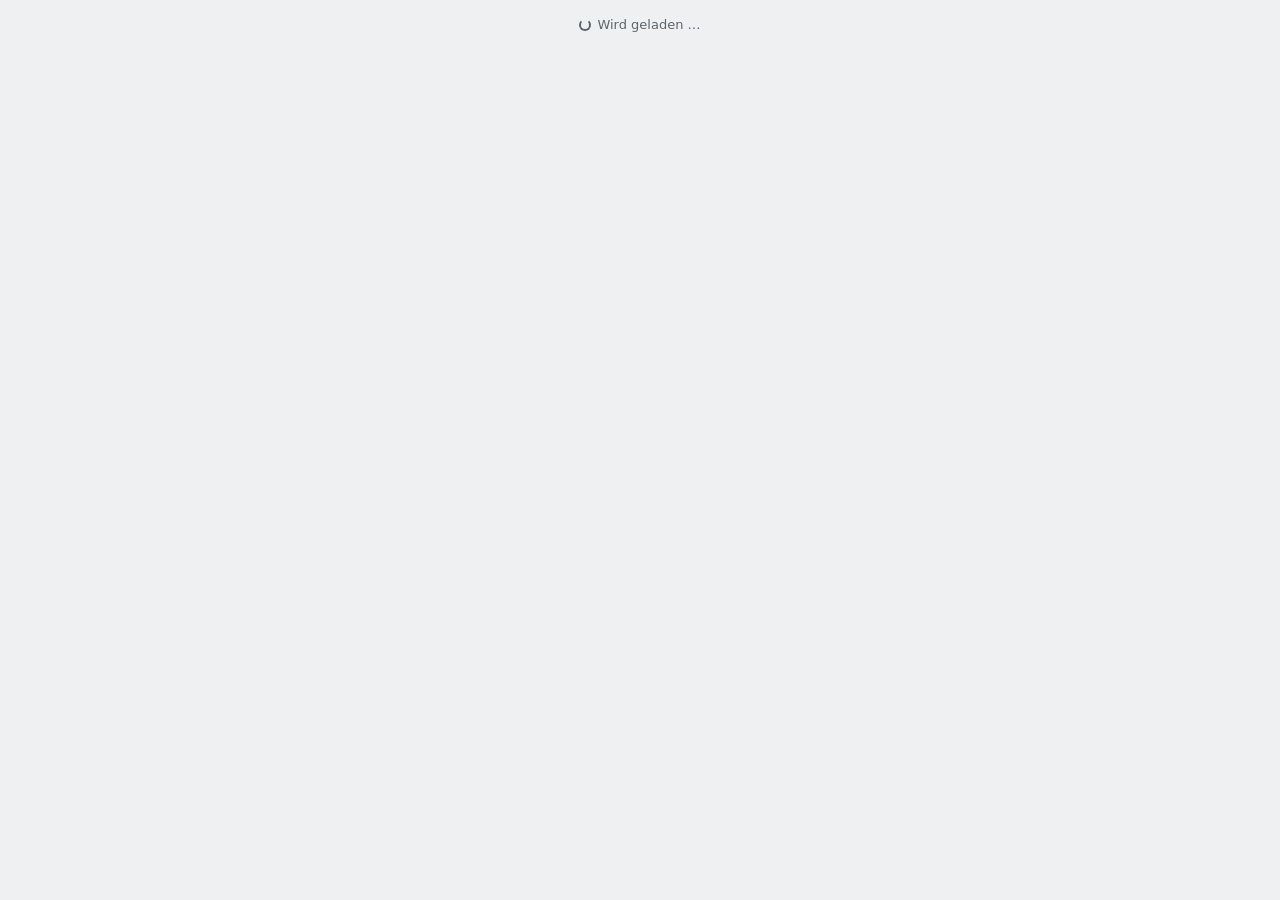
==== web/index.html @ 8f67e7a0 "feat(core): count Wi-Fi drops and source fails, skip fetches before the first connection - core/faul" ====
<!DOCTYPE html>
<html lang="de">
<head>
<meta charset="utf-8">
<meta name="viewport" content="width=device-width,initial-scale=1,viewport-fit=cover">
<title>InkTavla</title>
<link rel="stylesheet" href="style.css">
</head>
<body>
<div class="wrap">

<!-- Shown until the page knows whether the browser is logged in. -->
<p id="loading" class="hint center"><span class="spin"></span><span data-t="loading"></span></p>

<!-- Login with the code from the display. -->
<form id="login" class="login" hidden>
  <h1>InkTavla</h1>
  <p class="hint" data-t="loginHint"></p>
  <input id="code" class="code" type="text" inputmode="numeric" autocomplete="one-time-code" maxlength="7" aria-label="Code">
  <p id="loginError" class="err" hidden></p>
  <div class="actions" style="justify-content:center"><button class="primary" id="loginButton" type="submit" data-t="login"></button></div>
  <p class="hint" data-t="loginQr"></p>
</form>

<!-- Page closed (time up, closed on the display or too many wrong codes). -->
<div id="closed" class="login" hidden>
  <h1>InkTavla</h1>
  <p class="hint" data-t="closedHint"></p>
</div>

<!-- Restarting after saving. -->
<div id="restarting" class="login" hidden>
  <h1>InkTavla</h1>
  <p class="hint"><span class="spin"></span><span id="restartText"></span></p>
</div>

<main id="main" hidden>
  <header class="top">
    <h1>InkTavla</h1>
    <div class="open"><span id="openUntil"></span><button class="quiet" id="closeButton" type="button" data-t="close"></button></div>
  </header>
  <p class="hint" data-t="saveHint"></p>

  <div id="issues" class="issues" hidden></div>

  <nav id="tabs" class="tabs" role="tablist">
    <button type="button" role="tab" data-tab="general" data-t="tabGeneral"></button>
    <button type="button" role="tab" data-tab="mvg" data-t="tabMvg"></button>
    <button type="button" role="tab" data-tab="weather" data-t="tabWeather"></button>
    <button type="button" role="tab" data-tab="calendar" data-t="tabCalendar"></button>
    <button type="button" role="tab" data-tab="device" data-t="tabDevice"></button>
    <button type="button" role="tab" data-tab="system" data-t="tabSystem"></button>
  </nav>

  <!-- Departures (MVG) -->
  <section id="secMvg" data-tab="mvg">
    <h2><span data-t="departures"></span> <small>MVG</small></h2>
    <span class="label" data-t="station"></span>
    <div id="mvgStation"></div>
    <label for="mvgName" data-t="displayName"></label>
    <input id="mvgName" type="text" maxlength="64">
    <span class="label" data-t="layout"></span>
    <div class="seg" id="mvgMode">
      <button type="button" data-v="list" data-t="modeList"></button>
      <button type="button" data-v="dir" data-t="modeDir"></button>
      <button type="button" data-v="two" data-t="modeTwo"></button>
    </div>
    <div id="mvgModeBody"></div>
    <span class="label" data-t="timeFormat"></span>
    <div class="seg" id="mvgTime">
      <button type="button" data-v="clock"><span data-t="clock"></span><small>14:32 +3</small></button>
      <button type="button" data-v="minutes"><span data-t="minutes"></span><small>4 min</small></button>
    </div>
    <div class="cb"><input id="mvgIncidents" type="checkbox"><label for="mvgIncidents" data-t="mvgIncidents"></label></div>
    <p class="hint" data-t="mvgUnofficial"></p>
  </section>

  <!-- Weather -->
  <section id="secWeather" data-tab="weather">
    <h2><span data-t="weather"></span> <small>Open-Meteo</small></h2>
    <span class="label" data-t="place"></span>
    <div id="weatherPlace"></div>
    <label for="weatherName" data-t="displayName"></label>
    <input id="weatherName" type="text" maxlength="32">
    <details>
      <summary data-t="advanced"></summary>
      <div class="row">
        <div><label for="weatherLat" data-t="latitude"></label><input id="weatherLat" type="text" inputmode="decimal"></div>
        <div><label for="weatherLon" data-t="longitude"></label><input id="weatherLon" type="text" inputmode="decimal"></div>
      </div>
      <p id="weatherCoordError" class="err" hidden></p>
    </details>
    <p class="hint">Weather data by <a href="https://open-meteo.com/" target="_blank" rel="noopener">Open-Meteo.com</a>, <a href="https://creativecommons.org/licenses/by/4.0/" target="_blank" rel="noopener">CC BY 4.0</a></p>
  </section>

  <!-- Calendar -->
  <section id="secCalendar" data-tab="calendar">
    <h2><span data-t="calendar"></span> <span class="pill" id="calendarState"></span></h2>
    <p class="hint" data-t="calendarHint"></p>
    <label for="calendarUrl" data-t="calendarNew"></label>
    <input id="calendarUrl" type="password" autocomplete="off" placeholder="https://calendar.google.com/calendar/ical/…">
    <p id="calendarError" class="err" hidden></p>
    <div class="actions"><button class="danger" id="calendarRemove" type="button" data-t="calendarRemove"></button></div>
    <h3 data-t="calShow"></h3>
    <label for="calDays" data-t="calDays"></label>
    <select id="calDays"></select>
    <div class="cb"><input id="calAllDay" type="checkbox"><label for="calAllDay" data-t="calAllDay"></label></div>
    <div class="cb"><input id="calPast" type="checkbox"><label for="calPast" data-t="calPast"></label></div>
    <div class="cb"><input id="calLocation" type="checkbox"><label for="calLocation" data-t="calLocation"></label></div>
    <div class="cb"><input id="calMore" type="checkbox"><label for="calMore" data-t="calMore"></label></div>
    <div class="cb"><input id="calWrap" type="checkbox"><label for="calWrap" data-t="calWrap"></label></div>
    <p class="hint" data-t="calSpaceHint"></p>
    <h3 data-t="calFilter"></h3>
    <label for="calExclude" data-t="calExclude"></label>
    <input id="calExclude" type="text" maxlength="400">
    <p id="calExcludeError" class="err" hidden></p>
    <p class="hint" data-t="calExcludeHint"></p>
    <h3 data-t="calFetch"></h3>
    <label for="calRefresh" data-t="calRefresh"></label>
    <select id="calRefresh"></select>
    <p class="hint" data-t="calRefreshHint"></p>
  </section>

  <!-- Display -->
  <section id="secDisplay" data-tab="general">
    <h2 data-t="display"></h2>
    <span class="label" data-t="columns"></span>
    <div class="slots" id="slots"></div>
    <div class="row">
      <div><label for="language" data-t="language"></label>
        <select id="language"><option value="de">Deutsch</option><option value="en">English</option></select></div>
      <div><label for="fullRefresh" data-t="fullRefresh"></label>
        <select id="fullRefresh"></select></div>
    </div>
    <p class="hint" data-t="fullRefreshHint"></p>
    <div class="cb"><input id="dividers" type="checkbox"><label for="dividers" data-t="dividers"></label></div>
    <details>
      <summary data-t="tryOut"></summary>
      <div class="cb"><input id="gridEqual" type="checkbox"><label for="gridEqual" data-t="gridEqual"></label></div>
    </details>
  </section>

  <!-- Device: Wi-Fi first, then the rest of the device (set up and act; the state is in "System") -->
  <section id="secWifi" data-tab="device">
    <h2 data-t="wifi"></h2>
    <dl class="kv" id="wifiInfo"></dl>
    <details id="wifiChange">
      <summary data-t="wifiChange"></summary>
      <div id="wifiNets" class="nets"></div>
      <div class="actions"><button type="button" id="wifiScan" data-t="wifiScan"></button></div>
      <label for="wifiSsid" data-t="wifiName"></label>
      <input id="wifiSsid" type="text" maxlength="32" autocomplete="off">
      <label for="wifiPassword" data-t="wifiPassword"></label>
      <input id="wifiPassword" type="password" maxlength="64" autocomplete="off">
      <div class="notice" data-t="wifiHow"></div>
      <p id="wifiResult" class="err" hidden></p>
      <div class="actions"><button class="primary" type="button" id="wifiTest" data-t="wifiTest"></button></div>
    </details>
  </section>

  <!-- Device -->
  <section id="secDevice" data-tab="device">
    <h2 data-t="device"></h2>
    <h3 data-t="backup"></h3>
    <p class="hint" data-t="backupHint"></p>
    <div class="actions">
      <a id="download" class="button" href="api/config/download" download="config.json" data-t="download"></a>
      <button type="button" id="uploadButton" data-t="upload"></button>
      <input id="uploadFile" type="file" accept=".json,application/json" hidden>
    </div>
    <p id="uploadResult" class="hint" hidden></p>
    <h3 data-t="firmwareUpdate"></h3>
    <p id="firmwareVersion"></p>
    <p class="hint" data-t="updateHint"></p>
    <div class="actions">
      <button type="button" id="updateCheck" data-t="updateCheck"></button>
    </div>
    <p id="updateResult" class="hint" hidden></p>
    <div class="actions" id="updateOffer" hidden>
      <button type="button" id="updateInstall" class="primary" data-t="updateInstall"></button>
      <a id="updateNotes" class="button" target="_blank" rel="noopener noreferrer" data-t="updateNotes"></a>
    </div>
    <p class="hint" data-t="firmwareHint"></p>
    <div class="actions">
      <button type="button" id="firmwareButton" data-t="firmwareChoose"></button>
      <input id="firmwareFile" type="file" accept=".bin,application/octet-stream" hidden>
    </div>
    <p id="firmwareResult" class="hint" hidden></p>
    <details>
      <summary data-t="advanced"></summary>
      <label for="timeZone" data-t="timeZone"></label>
      <select id="timeZone"></select>
      <input id="timeZoneCustom" type="text" maxlength="64" hidden aria-label="POSIX TZ">
      <p class="hint" id="timeZoneHint" data-t="timeZoneHint" hidden></p>
      <label for="ntpServer" data-t="ntpServer"></label>
      <input id="ntpServer" type="text" maxlength="64">
    </details>
    <div class="actions">
      <button type="button" id="restart" data-t="restart"></button>
      <button type="button" class="danger" id="reset" data-t="reset"></button>
    </div>
    <div id="resetConfirm" class="confirm" hidden>
      <p data-t="resetConfirm"></p>
      <div class="actions"><button type="button" class="danger" id="resetYes" data-t="resetYes"></button><button type="button" id="resetNo" data-t="cancel"></button></div>
    </div>
  </section>

  <!-- System: state of the device and its log (KEY2 shows the same on the display) -->
  <section id="secSystem" data-tab="system" lang="en">
    <h2 data-t="system"></h2>
    <dl class="kv" id="sysInfo"></dl>
    <h3 data-t="sysSources"></h3>
    <dl class="kv" id="sysSources"></dl>
    <h3 data-t="sysLog"></h3>
    <p class="hint" data-t="sysLogHint"></p>
    <div class="seg" id="sysFilter">
      <button type="button" data-v="all" data-t="sysAll"></button>
      <button type="button" data-v="warn" data-t="sysWarn"></button>
      <button type="button" data-v="error" data-t="sysErrors"></button>
    </div>
    <div class="actions">
      <button type="button" id="sysRefresh" data-t="sysRefresh"></button>
      <a class="button" href="api/log?download=1" data-t="sysDownload"></a>
    </div>
    <p id="sysProblem" class="err" hidden></p>
    <div id="sysLog" class="log"></div>
  </section>
</main>
</div>

<div id="bar" class="bar" hidden><div><span id="barText"></span><button class="primary" id="save" type="button" data-t="save"></button></div></div>

<script src="app.js"></script>
</body>
</html>
---- web/style.css ----
/* Settings page of InkTavla. System fonts only: the page is served by the
   display and must work without internet. Light and dark like the phone. */
:root {
  --bg: #eef0f2;
  --panel: #ffffff;
  --ink: #15181c;
  --muted: #5d646d;
  --line: #d5d9de;
  --accent: #0d5c63;
  --on-accent: #ffffff;
  --accent-soft: #e3f0f0;
  --tab: #e2e5e9;
  --warn: #9a5a00;
  --warn-soft: #fff4e0;
  --bad: #b3261e;
  --bad-soft: #fdecea;
  --ok: #1e7a3c;
  --s: #408335;
  --u: #0065ae;
  --t: #d82020;
  --sans: system-ui, -apple-system, "Segoe UI", Roboto, sans-serif;
  --mono: ui-monospace, "SF Mono", Consolas, monospace;
  color-scheme: light;
}
@media (prefers-color-scheme: dark) {
  :root {
    --bg: #111416;
    --panel: #1b1f22;
    --ink: #e8eaec;
    --muted: #a0a8b0;
    --line: #333a40;
    --accent: #5fb7bd;
    --on-accent: #0d1213;
    --accent-soft: #1d3436;
    --tab: #252a2e;
    --warn: #e3a64a;
    --warn-soft: #3a2d17;
    --bad: #ff8a80;
    --bad-soft: #3b1f1d;
    --ok: #6fcf8f;
    color-scheme: dark;
  }
}
* { box-sizing: border-box; }
html { -webkit-text-size-adjust: 100%; }
body { margin: 0; background: var(--bg); color: var(--ink); font: 15px/1.45 var(--sans); }
.wrap { max-width: 580px; margin: 0 auto; padding: 12px max(16px, env(safe-area-inset-right)) 120px max(16px, env(safe-area-inset-left)); }
header.top { display: flex; align-items: baseline; justify-content: space-between; gap: 12px; flex-wrap: wrap; margin: 6px 0 4px; }
h1 { font-size: 22px; margin: 0; }
.open { font-size: 13px; color: var(--muted); display: flex; gap: 10px; align-items: center; }
/* The tabs wrap to a second row instead of scrolling sideways: a row
   scrolled out of view hid the last tabs ("System") without a hint.
   Index-card tabs (frame, grey background, open at the bottom) so they read
   as tabs; the selected one is white with an accent strip on top. */
.tabs { position: sticky; top: 0; z-index: 5; display: flex; flex-wrap: wrap; gap: 4px; margin: 10px -16px 0; padding: 8px 16px 0; background: var(--bg); border-bottom: 1px solid var(--line); }
.tabs button { flex: none; border: 1px solid var(--line); border-bottom: 0; border-radius: 8px 8px 0 0; background: var(--tab); color: var(--ink); padding: 8px 14px; margin-bottom: -1px; font-size: 14px; }
@media (hover: hover) { .tabs button:hover { background: var(--accent-soft); } }
.tabs button[aria-selected=true] { background: var(--panel); box-shadow: inset 0 3px 0 var(--accent); border-bottom: 1px solid var(--panel); font-weight: 600; }
.tabs button.bad { color: var(--bad); }
.chips { display: flex; flex-wrap: wrap; gap: 6px; margin: 8px 0 4px; }
.chip { border-radius: 16px; padding: 6px 12px; font-size: 14px; }
.chip[aria-pressed=true] { background: var(--accent-soft); border-color: var(--accent); color: var(--accent); font-weight: 600; }
.chip b { font-weight: 700; margin-left: 4px; }
section { background: var(--panel); border: 1px solid var(--line); border-radius: 10px; padding: 14px; margin: 12px 0; }
h2 { font-size: 13px; letter-spacing: .12em; text-transform: uppercase; margin: 0 0 10px; display: flex; justify-content: space-between; align-items: center; gap: 8px; }
h2 small { letter-spacing: 0; text-transform: none; font-weight: 400; color: var(--muted); font-size: 13px; }
h3 { font-size: 15px; margin: 16px 0 6px; }
label, .label { display: block; font-weight: 600; margin: 12px 0 4px; font-size: 14px; }
.hint { color: var(--muted); font-size: 13px; margin: 4px 0 0; }
code { font-family: var(--mono); font-size: 13px; }
input[type=text], input[type=password], input[type=number], select {
  width: 100%; font: inherit; padding: 9px 10px; border: 1px solid var(--line); border-radius: 7px; background: var(--panel); color: var(--ink);
}
input.bad, select.bad { border-color: var(--bad); }
input:focus-visible, select:focus-visible, button:focus-visible, summary:focus-visible { outline: 2px solid var(--accent); outline-offset: 1px; }
.row { display: flex; gap: 8px; }
.row > * { flex: 1; min-width: 0; }
button, a.button { font: inherit; text-decoration: none; display: inline-block; padding: 9px 14px; border-radius: 7px; border: 1px solid var(--line); background: var(--panel); color: var(--ink); cursor: pointer; }
button:disabled { opacity: .55; cursor: default; }
button.primary { background: var(--accent); border-color: var(--accent); color: var(--on-accent); font-weight: 600; }
button.quiet { border: 0; background: none; color: var(--accent); padding: 4px 0; text-decoration: underline; }
button.quiet.small { font-size: 13px; display: block; margin-top: 6px; }
.globalid { margin-top: 8px; }
button.danger { color: var(--bad); border-color: var(--bad); background: none; }
/* Pressed: a grey layer over the button's own colours (works for every kind
   of button, light and dark). app.js keeps "pressed" for at least 150 ms. */
button { -webkit-tap-highlight-color: transparent; }
button:not(:disabled):active, button.pressed { box-shadow: inset 0 0 0 100vmax rgba(128, 128, 128, .28); }
button.quiet:active, button.quiet.pressed { box-shadow: none; opacity: .55; }
/* Busy: waits for the display (spinner in front of the text, no second press). */
button.busy { pointer-events: none; opacity: .75; }
button.busy::before { content: ""; display: inline-block; width: 12px; height: 12px; border: 2px solid currentColor; border-top-color: transparent; border-radius: 50%; animation: r 1s linear infinite; vertical-align: -2px; margin-right: 6px; }
.seg { display: flex; border: 1px solid var(--line); border-radius: 8px; overflow: hidden; }
.seg button { flex: 1; border: 0; border-radius: 0; border-left: 1px solid var(--line); padding: 8px 4px; font-size: 14px; }
.seg button:first-child { border-left: 0; }
.seg button[aria-pressed=true] { background: var(--ink); color: var(--panel); font-weight: 600; }
.seg small { display: block; font-size: 12px; opacity: .8; font-weight: 400; }
.chosen { display: flex; gap: 10px; align-items: center; border: 1px solid var(--accent); background: var(--accent-soft); border-radius: 8px; padding: 9px 10px; }
.chosen div { flex: 1; min-width: 0; overflow-wrap: anywhere; }
.chosen small { color: var(--muted); display: block; font-size: 12.5px; font-family: var(--mono); }
.empty { border: 1px dashed var(--line); border-radius: 8px; padding: 9px 10px; color: var(--muted); display: flex; justify-content: space-between; align-items: center; gap: 8px; }
.hits { border: 1px solid var(--line); border-radius: 8px; margin-top: 6px; overflow: hidden; }
.hits button { display: block; width: 100%; text-align: left; border: 0; border-top: 1px solid var(--line); border-radius: 0; }
.hits button:first-child { border-top: 0; }
.hits small { color: var(--muted); }
.sym { display: inline-flex; align-items: center; justify-content: center; min-width: 38px; height: 21px; padding: 0 5px; font-weight: 700; font-size: 13px; color: #fff; border-radius: 11px; white-space: nowrap; }
.sym.S { background: var(--s); }
.sym.U { background: var(--u); border-radius: 2px; }
.sym.T { background: var(--t); border-radius: 4px; }
.sym.B, .sym.R, .sym.Z { background: none; color: var(--ink); border: 2px solid var(--ink); border-radius: 0; }
.line { display: grid; grid-template-columns: 48px 1fr auto; gap: 4px 10px; align-items: center; padding: 8px 0; border-top: 1px solid var(--line); }
.line .dest { min-width: 0; font-size: 14px; overflow-wrap: anywhere; }
.line .dest small { display: block; color: var(--muted); font-size: 12.5px; }
.line select { width: auto; padding: 6px 8px; font-size: 14px; }
.line input[type=checkbox] { width: 20px; height: 20px; }
.grp { font-size: 12px; letter-spacing: .1em; text-transform: uppercase; color: var(--muted); margin: 14px 0 2px; }
.grp + .line { border-top: 0; }
.pair { display: grid; grid-template-columns: 1fr 1fr; gap: 8px; }
.err { color: var(--bad); font-size: 13.5px; font-weight: 600; margin: 6px 0 0; }
.warnmsg { color: var(--warn); font-size: 13.5px; font-weight: 600; margin: 6px 0 0; }
.pill { display: inline-block; font-size: 12px; font-weight: 600; padding: 2px 8px; border-radius: 10px; background: var(--accent-soft); color: var(--accent); }
.pill.off { background: var(--warn-soft); color: var(--warn); }
.kv { display: grid; grid-template-columns: max-content 1fr; gap: 4px 14px; font-size: 14px; margin: 0; }
.kv dt { color: var(--muted); }
.kv dd { margin: 0; min-width: 0; overflow-wrap: anywhere; font-variant-numeric: tabular-nums; }
.slots { display: grid; grid-template-columns: repeat(3, 1fr); gap: 8px; }
.slots .label { font-weight: 400; color: var(--muted); font-size: 12.5px; margin: 0 0 3px; }
.cb { display: flex; gap: 8px; align-items: center; margin: 8px 0; }
.cb input { width: 18px; height: 18px; flex: none; }
.cb label { margin: 0; font-weight: 400; }
.nets { border: 1px solid var(--line); border-radius: 8px; overflow: hidden; margin-top: 6px; }
.nets button { display: flex; justify-content: space-between; gap: 8px; width: 100%; border: 0; border-top: 1px solid var(--line); border-radius: 0; text-align: left; }
.nets button:first-child { border-top: 0; }
.nets button[aria-pressed=true] { background: var(--accent-soft); font-weight: 600; }
.bars { display: inline-flex; align-items: flex-end; gap: 2px; height: 13px; vertical-align: -1px; }
.bars i { width: 4px; border-radius: 1px; background: var(--line); }
.bars i:nth-child(1) { height: 4px; } .bars i:nth-child(2) { height: 7px; }
.bars i:nth-child(3) { height: 10px; } .bars i:nth-child(4) { height: 13px; }
.bars[data-level="1"] i:nth-child(-n+1), .bars[data-level="2"] i:nth-child(-n+2),
.bars[data-level="3"] i:nth-child(-n+3), .bars[data-level="4"] i { background: var(--accent); }
.notice { background: var(--warn-soft); border-radius: 8px; padding: 9px 11px; font-size: 13.5px; margin-top: 8px; }
.issues { background: var(--bad-soft); border: 1px solid var(--bad); border-radius: 10px; padding: 12px 14px; margin: 12px 0; }
.issues h2 { color: var(--bad); }
.issues ul { margin: 6px 0 0; padding-left: 18px; }
.issues li { margin: 4px 0; }
.issues small { display: block; color: var(--muted); font-family: var(--mono); font-size: 12px; }
details summary { cursor: pointer; color: var(--accent); font-size: 14px; margin-top: 10px; }
.actions { display: flex; flex-wrap: wrap; gap: 8px; margin-top: 10px; }
.confirm { border: 1px solid var(--bad); border-radius: 8px; padding: 10px; margin-top: 8px; }
.spin { display: inline-block; width: 12px; height: 12px; border: 2px solid var(--muted); border-top-color: transparent; border-radius: 50%; animation: r 1s linear infinite; vertical-align: -2px; margin-right: 6px; }
@keyframes r { to { transform: rotate(360deg); } }
@media (prefers-reduced-motion: reduce) { .spin, button.busy::before { animation: none; } }
.bar { position: fixed; left: 0; right: 0; bottom: 0; background: var(--panel); border-top: 1px solid var(--line); box-shadow: 0 -2px 10px rgba(0, 0, 0, .08); padding-bottom: env(safe-area-inset-bottom); }
.bar > div { max-width: 580px; margin: 0 auto; padding: 10px max(16px, env(safe-area-inset-right)) 10px max(16px, env(safe-area-inset-left)); display: flex; gap: 10px; align-items: center; }
.bar span { flex: 1; font-size: 14px; color: var(--muted); }
.bar.dirty span { color: var(--warn); font-weight: 600; }
.bar.fail span { color: var(--bad); font-weight: 600; }
.bar.ok span { color: var(--ok); font-weight: 600; }
.login { max-width: 360px; margin: 48px auto; text-align: center; }
.login .hint { text-align: center; }
.code { font: 600 28px var(--mono); letter-spacing: .3em; text-align: center; }
.center { text-align: center; }
[hidden] { display: none !important; }

/* System log (tab "System") */
.log { margin-top: 10px; max-height: 60vh; overflow: auto; border: 1px solid var(--line); border-radius: 8px; font: 12px/1.5 var(--mono); }
.log div { display: grid; grid-template-columns: 15ch 5ch 8ch 1fr; gap: 0 8px; padding: 1px 8px; border-top: 1px solid var(--line); }
.log div:first-child { border-top: 0; }
.log .warn { color: var(--warn); }
.log .error { color: var(--bad); font-weight: 600; }
.log .boot { border-bottom: 2px dashed var(--muted); }
.log span:last-child { overflow-wrap: anywhere; }
.log p { margin: 8px; color: var(--muted); }
@media (max-width: 520px) {
  .log div { grid-template-columns: 15ch 5ch 1fr; }
  .log span:last-child { grid-column: 1 / -1; padding-left: 2ch; }
}
.kv dd.warn { color: var(--warn); }
.kv dd.error { color: var(--bad); }
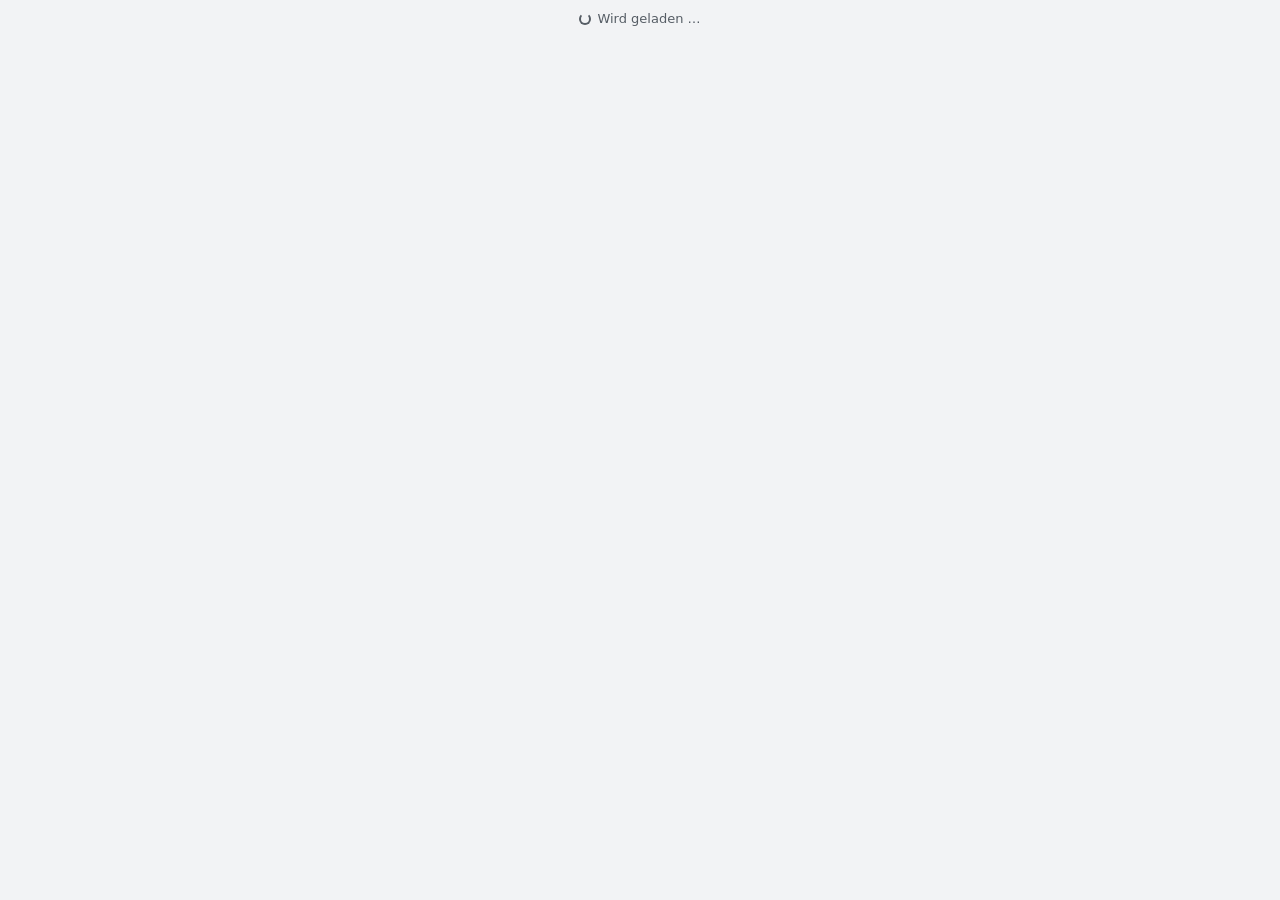
==== commit 6e079d8f: "feat(settings): overview with pages instead of tabs Rebuild the settings page as an overview with on" ====
--- a/web/index.html
+++ b/web/index.html
@@ -4,6 +4,7 @@
 <meta charset="utf-8">
 <meta name="viewport" content="width=device-width,initial-scale=1,viewport-fit=cover">
 <title>InkTavla</title>
+<link rel="icon" href="data:image/svg+xml,%3Csvg xmlns='http://www.w3.org/2000/svg' viewBox='-1 -2 22 22'%3E%3Cstyle%3Epath%7Bfill:%23111315%7D@media(prefers-color-scheme:dark)%7Bpath%7Bfill:%23e8eaec%7D%7D%3C/style%3E%3Cpath fill-rule='evenodd' d='M0 0h20v18H0zM2 2v5h16V2zM11 9v7h7V9z'/%3E%3C/svg%3E">
 <link rel="stylesheet" href="style.css">
 </head>
 <body>
@@ -14,216 +15,266 @@
 
 <!-- Login with the code from the display. -->
 <form id="login" class="login" hidden>
-  <h1>InkTavla</h1>
+  <h1 class="brand"></h1>
   <p class="hint" data-t="loginHint"></p>
   <input id="code" class="code" type="text" inputmode="numeric" autocomplete="one-time-code" maxlength="7" aria-label="Code">
   <p id="loginError" class="err" hidden></p>
-  <div class="actions" style="justify-content:center"><button class="primary" id="loginButton" type="submit" data-t="login"></button></div>
+  <button class="primary wide" id="loginButton" type="submit" data-t="login"></button>
   <p class="hint" data-t="loginQr"></p>
 </form>
 
 <!-- Page closed (time up, closed on the display or too many wrong codes). -->
 <div id="closed" class="login" hidden>
-  <h1>InkTavla</h1>
+  <h1 class="brand"></h1>
   <p class="hint" data-t="closedHint"></p>
 </div>
 
 <!-- Restarting after saving. -->
 <div id="restarting" class="login" hidden>
-  <h1>InkTavla</h1>
+  <h1 class="brand"></h1>
   <p class="hint"><span class="spin"></span><span id="restartText"></span></p>
 </div>
 
+<!-- One page is shown at a time (the overview or one of its pages, chosen by
+     the address: #/, #/mvg, #/wifi ...). All pages stay in the document, so
+     the forms keep their entries when the page changes. The heading of each
+     page (back link, title, origin) is added by app.js from data-title and
+     data-from. -->
 <main id="main" hidden>
-  <header class="top">
-    <h1>InkTavla</h1>
-    <div class="open"><span id="openUntil"></span><button class="quiet" id="closeButton" type="button" data-t="close"></button></div>
-  </header>
-  <p class="hint" data-t="saveHint"></p>
-
-  <div id="issues" class="issues" hidden></div>
-
-  <nav id="tabs" class="tabs" role="tablist">
-    <button type="button" role="tab" data-tab="general" data-t="tabGeneral"></button>
-    <button type="button" role="tab" data-tab="mvg" data-t="tabMvg"></button>
-    <button type="button" role="tab" data-tab="weather" data-t="tabWeather"></button>
-    <button type="button" role="tab" data-tab="calendar" data-t="tabCalendar"></button>
-    <button type="button" role="tab" data-tab="device" data-t="tabDevice"></button>
-    <button type="button" role="tab" data-tab="system" data-t="tabSystem"></button>
-  </nav>
+
+  <!-- Overview -->
+  <section id="secHome" class="page" data-page="">
+    <header class="top">
+      <h1 class="brand"></h1>
+      <div class="open"><span id="openUntil"></span><button class="pillbtn" id="closeButton" type="button" data-t="close"></button></div>
+    </header>
+    <div id="issues" class="issues" hidden></div>
+    <div id="home"></div>
+    <p class="hint foot" data-t="saveHint"></p>
+  </section>
+
+  <!-- Layout and display -->
+  <section id="secLayout" class="page" data-page="layout" data-title="p_layout" data-from="g_display">
+    <h2 data-t="arrangement"></h2>
+    <div class="layouts" id="layouts"></div>
+    <h2 data-t="yourDisplay"></h2>
+    <div class="card">
+      <div class="sketch" id="sketch"></div>
+      <p class="hint" id="assignmentHint"></p>
+    </div>
+    <h2 data-t="display"></h2>
+    <div class="card">
+      <div class="row">
+        <div><label for="language" data-t="language"></label>
+          <select id="language"><option value="de">Deutsch</option><option value="en">English</option></select></div>
+        <div><label for="fullRefresh" data-t="fullRefresh"></label>
+          <select id="fullRefresh"></select></div>
+      </div>
+      <p class="hint" data-t="fullRefreshHint"></p>
+      <div class="sw"><label for="dividers" data-t="dividers"></label><input id="dividers" type="checkbox" role="switch"></div>
+    </div>
+  </section>
 
   <!-- Departures (MVG) -->
-  <section id="secMvg" data-tab="mvg">
-    <h2><span data-t="departures"></span> <small>MVG</small></h2>
-    <span class="label" data-t="station"></span>
-    <div id="mvgStation"></div>
-    <label for="mvgName" data-t="displayName"></label>
-    <input id="mvgName" type="text" maxlength="64">
-    <span class="label" data-t="layout"></span>
-    <div class="seg" id="mvgMode">
-      <button type="button" data-v="list" data-t="modeList"></button>
-      <button type="button" data-v="dir" data-t="modeDir"></button>
-      <button type="button" data-v="two" data-t="modeTwo"></button>
-    </div>
-    <div id="mvgModeBody"></div>
-    <span class="label" data-t="timeFormat"></span>
-    <div class="seg" id="mvgTime">
-      <button type="button" data-v="clock"><span data-t="clock"></span><small>14:32 +3</small></button>
-      <button type="button" data-v="minutes"><span data-t="minutes"></span><small>4 min</small></button>
-    </div>
-    <div class="cb"><input id="mvgIncidents" type="checkbox"><label for="mvgIncidents" data-t="mvgIncidents"></label></div>
-    <p class="hint" data-t="mvgUnofficial"></p>
+  <section id="secMvg" class="page" data-page="mvg" data-title="widgetMvg" data-from="MVG">
+    <div class="card" data-band="mvg" hidden>
+      <div class="sw"><label for="bandMvg" data-t="bandMvg"></label><input id="bandMvg" type="checkbox" role="switch"></div>
+    </div>
+    <h2 data-t="station"></h2>
+    <div class="card">
+      <div id="mvgStation"></div>
+      <label for="mvgName" data-t="displayName"></label>
+      <input id="mvgName" type="text" maxlength="64">
+    </div>
+    <h2 data-t="layout"></h2>
+    <div class="card">
+      <div class="seg" id="mvgMode">
+        <button type="button" data-v="list" data-t="modeList"></button>
+        <button type="button" data-v="dir" data-t="modeDir"></button>
+        <button type="button" data-v="two" data-t="modeTwo"></button>
+      </div>
+      <div id="mvgModeBody"></div>
+    </div>
+    <h2 data-t="calShow"></h2>
+    <div class="card">
+      <span class="label" data-t="timeFormat"></span>
+      <div class="seg" id="mvgTime">
+        <button type="button" data-v="clock"><span data-t="clock"></span><small>14:32 +3</small></button>
+        <button type="button" data-v="minutes"><span data-t="minutes"></span><small>4 min</small></button>
+      </div>
+      <div class="sw"><label for="mvgIncidents" data-t="mvgIncidents"></label><input id="mvgIncidents" type="checkbox" role="switch"></div>
+    </div>
+    <p class="hint foot" data-t="mvgUnofficial"></p>
   </section>
 
   <!-- Weather -->
-  <section id="secWeather" data-tab="weather">
-    <h2><span data-t="weather"></span> <small>Open-Meteo</small></h2>
-    <span class="label" data-t="place"></span>
-    <div id="weatherPlace"></div>
-    <label for="weatherName" data-t="displayName"></label>
-    <input id="weatherName" type="text" maxlength="32">
-    <details>
-      <summary data-t="advanced"></summary>
-      <div class="row">
-        <div><label for="weatherLat" data-t="latitude"></label><input id="weatherLat" type="text" inputmode="decimal"></div>
-        <div><label for="weatherLon" data-t="longitude"></label><input id="weatherLon" type="text" inputmode="decimal"></div>
-      </div>
-      <p id="weatherCoordError" class="err" hidden></p>
-    </details>
-    <p class="hint">Weather data by <a href="https://open-meteo.com/" target="_blank" rel="noopener">Open-Meteo.com</a>, <a href="https://creativecommons.org/licenses/by/4.0/" target="_blank" rel="noopener">CC BY 4.0</a></p>
+  <section id="secWeather" class="page" data-page="weather" data-title="widgetWeather" data-from="Open-Meteo">
+    <div class="card" data-band="weather" hidden>
+      <div class="sw"><label for="bandWeather" data-t="bandWeather"></label><input id="bandWeather" type="checkbox" role="switch"></div>
+      <p class="hint" data-band="weather" hidden data-t="bandWeatherHint"></p>
+    </div>
+    <h2 data-t="place"></h2>
+    <div class="card">
+      <div id="weatherPlace"></div>
+      <label for="weatherName" data-t="displayName"></label>
+      <input id="weatherName" type="text" maxlength="32">
+      <details>
+        <summary data-t="advanced"></summary>
+        <div class="row">
+          <div><label for="weatherLat" data-t="latitude"></label><input id="weatherLat" type="text" inputmode="decimal"></div>
+          <div><label for="weatherLon" data-t="longitude"></label><input id="weatherLon" type="text" inputmode="decimal"></div>
+        </div>
+        <p id="weatherCoordError" class="err" hidden></p>
+      </details>
+    </div>
+    <p class="hint foot">Weather data by <a href="https://open-meteo.com/" target="_blank" rel="noopener">Open-Meteo.com</a>, <a href="https://creativecommons.org/licenses/by/4.0/" target="_blank" rel="noopener">CC BY 4.0</a></p>
   </section>
 
   <!-- Calendar -->
-  <section id="secCalendar" data-tab="calendar">
-    <h2><span data-t="calendar"></span> <span class="pill" id="calendarState"></span></h2>
-    <p class="hint" data-t="calendarHint"></p>
-    <label for="calendarUrl" data-t="calendarNew"></label>
-    <input id="calendarUrl" type="password" autocomplete="off" placeholder="https://calendar.google.com/calendar/ical/…">
-    <p id="calendarError" class="err" hidden></p>
-    <div class="actions"><button class="danger" id="calendarRemove" type="button" data-t="calendarRemove"></button></div>
-    <h3 data-t="calShow"></h3>
-    <label for="calDays" data-t="calDays"></label>
-    <select id="calDays"></select>
-    <div class="cb"><input id="calAllDay" type="checkbox"><label for="calAllDay" data-t="calAllDay"></label></div>
-    <div class="cb"><input id="calPast" type="checkbox"><label for="calPast" data-t="calPast"></label></div>
-    <div class="cb"><input id="calLocation" type="checkbox"><label for="calLocation" data-t="calLocation"></label></div>
-    <div class="cb"><input id="calMore" type="checkbox"><label for="calMore" data-t="calMore"></label></div>
-    <div class="cb"><input id="calWrap" type="checkbox"><label for="calWrap" data-t="calWrap"></label></div>
-    <p class="hint" data-t="calSpaceHint"></p>
-    <h3 data-t="calFilter"></h3>
-    <label for="calExclude" data-t="calExclude"></label>
-    <input id="calExclude" type="text" maxlength="400">
-    <p id="calExcludeError" class="err" hidden></p>
-    <p class="hint" data-t="calExcludeHint"></p>
-    <h3 data-t="calFetch"></h3>
-    <label for="calRefresh" data-t="calRefresh"></label>
-    <select id="calRefresh"></select>
-    <p class="hint" data-t="calRefreshHint"></p>
-  </section>
-
-  <!-- Display -->
-  <section id="secDisplay" data-tab="general">
-    <h2 data-t="display"></h2>
-    <span class="label" data-t="columns"></span>
-    <div class="slots" id="slots"></div>
-    <div class="row">
-      <div><label for="language" data-t="language"></label>
-        <select id="language"><option value="de">Deutsch</option><option value="en">English</option></select></div>
-      <div><label for="fullRefresh" data-t="fullRefresh"></label>
-        <select id="fullRefresh"></select></div>
-    </div>
-    <p class="hint" data-t="fullRefreshHint"></p>
-    <div class="cb"><input id="dividers" type="checkbox"><label for="dividers" data-t="dividers"></label></div>
-    <details>
-      <summary data-t="tryOut"></summary>
-      <div class="cb"><input id="gridEqual" type="checkbox"><label for="gridEqual" data-t="gridEqual"></label></div>
-    </details>
-  </section>
-
-  <!-- Device: Wi-Fi first, then the rest of the device (set up and act; the state is in "System") -->
-  <section id="secWifi" data-tab="device">
-    <h2 data-t="wifi"></h2>
-    <dl class="kv" id="wifiInfo"></dl>
-    <details id="wifiChange">
-      <summary data-t="wifiChange"></summary>
-      <div id="wifiNets" class="nets"></div>
-      <div class="actions"><button type="button" id="wifiScan" data-t="wifiScan"></button></div>
-      <label for="wifiSsid" data-t="wifiName"></label>
-      <input id="wifiSsid" type="text" maxlength="32" autocomplete="off">
-      <label for="wifiPassword" data-t="wifiPassword"></label>
-      <input id="wifiPassword" type="password" maxlength="64" autocomplete="off">
-      <div class="notice" data-t="wifiHow"></div>
-      <p id="wifiResult" class="err" hidden></p>
-      <div class="actions"><button class="primary" type="button" id="wifiTest" data-t="wifiTest"></button></div>
-    </details>
-  </section>
-
-  <!-- Device -->
-  <section id="secDevice" data-tab="device">
-    <h2 data-t="device"></h2>
-    <h3 data-t="backup"></h3>
-    <p class="hint" data-t="backupHint"></p>
-    <div class="actions">
-      <a id="download" class="button" href="api/config/download" download="config.json" data-t="download"></a>
-      <button type="button" id="uploadButton" data-t="upload"></button>
-      <input id="uploadFile" type="file" accept=".json,application/json" hidden>
-    </div>
-    <p id="uploadResult" class="hint" hidden></p>
-    <h3 data-t="firmwareUpdate"></h3>
-    <p id="firmwareVersion"></p>
-    <p class="hint" data-t="updateHint"></p>
-    <div class="actions">
-      <button type="button" id="updateCheck" data-t="updateCheck"></button>
-    </div>
-    <p id="updateResult" class="hint" hidden></p>
-    <div class="actions" id="updateOffer" hidden>
-      <button type="button" id="updateInstall" class="primary" data-t="updateInstall"></button>
-      <a id="updateNotes" class="button" target="_blank" rel="noopener noreferrer" data-t="updateNotes"></a>
-    </div>
-    <p class="hint" data-t="firmwareHint"></p>
-    <div class="actions">
-      <button type="button" id="firmwareButton" data-t="firmwareChoose"></button>
-      <input id="firmwareFile" type="file" accept=".bin,application/octet-stream" hidden>
-    </div>
-    <p id="firmwareResult" class="hint" hidden></p>
-    <details>
-      <summary data-t="advanced"></summary>
+  <section id="secCalendar" class="page" data-page="calendar" data-title="widgetCalendar" data-from="Google">
+    <div class="card" data-band="calendar" hidden>
+      <div class="sw"><label for="bandCalendar" data-t="bandCalendar"></label><input id="bandCalendar" type="checkbox" role="switch"></div>
+    </div>
+    <h2 data-t="calendarAddress"></h2>
+    <div class="card">
+      <div class="labelrow"><label for="calendarUrl" data-t="calendarNew"></label><span class="pill" id="calendarState"></span></div>
+      <input id="calendarUrl" type="password" autocomplete="off" placeholder="https://calendar.google.com/calendar/ical/…">
+      <p id="calendarError" class="err" hidden></p>
+      <p class="hint" data-t="calendarHint"></p>
+      <div class="actions"><button class="danger" id="calendarRemove" type="button" data-t="calendarRemove"></button></div>
+    </div>
+    <h2 data-t="calShow"></h2>
+    <div class="card">
+      <label for="calDays" data-t="calDays"></label>
+      <select id="calDays"></select>
+      <div class="sw"><label for="calAllDay" data-t="calAllDay"></label><input id="calAllDay" type="checkbox" role="switch"></div>
+      <div class="sw"><label for="calPast" data-t="calPast"></label><input id="calPast" type="checkbox" role="switch"></div>
+      <div class="sw"><label for="calLocation" data-t="calLocation"></label><input id="calLocation" type="checkbox" role="switch"></div>
+      <div class="sw"><label for="calMore" data-t="calMore"></label><input id="calMore" type="checkbox" role="switch"></div>
+      <div class="sw"><label for="calWrap" data-t="calWrap"></label><input id="calWrap" type="checkbox" role="switch"></div>
+      <p class="hint" data-t="calSpaceHint"></p>
+    </div>
+    <h2 data-t="calFilter"></h2>
+    <div class="card">
+      <label for="calExclude" data-t="calExclude"></label>
+      <input id="calExclude" type="text" maxlength="400">
+      <p id="calExcludeError" class="err" hidden></p>
+      <p class="hint" data-t="calExcludeHint"></p>
+    </div>
+    <h2 data-t="calFetch"></h2>
+    <div class="card">
+      <label for="calRefresh" data-t="calRefresh"></label>
+      <select id="calRefresh"></select>
+      <p class="hint" data-t="calRefreshHint"></p>
+    </div>
+  </section>
+
+  <!-- Wi-Fi -->
+  <section id="secWifi" class="page" data-page="wifi" data-title="wifi" data-from="device">
+    <div class="card list"><dl class="kv" id="wifiInfo"></dl></div>
+    <div class="card">
+      <details id="wifiChange">
+        <summary data-t="wifiChange"></summary>
+        <div id="wifiNets" class="nets"></div>
+        <div class="actions"><button type="button" id="wifiScan" data-t="wifiScan"></button></div>
+        <label for="wifiSsid" data-t="wifiName"></label>
+        <input id="wifiSsid" type="text" maxlength="32" autocomplete="off">
+        <label for="wifiPassword" data-t="wifiPassword"></label>
+        <input id="wifiPassword" type="password" maxlength="64" autocomplete="off">
+        <div class="notice" data-t="wifiHow"></div>
+        <p id="wifiResult" class="err" hidden></p>
+        <div class="actions"><button class="primary" type="button" id="wifiTest" data-t="wifiTest"></button></div>
+      </details>
+    </div>
+  </section>
+
+  <!-- Firmware -->
+  <section id="secFirmware" class="page" data-page="firmware" data-title="firmware" data-from="device">
+    <div class="card">
+      <p id="firmwareVersion" class="lead"></p>
+      <p class="hint" data-t="updateHint"></p>
+      <div class="actions"><button type="button" id="updateCheck" data-t="updateCheck"></button></div>
+      <p id="updateResult" class="hint" hidden></p>
+      <div class="actions" id="updateOffer" hidden>
+        <button type="button" id="updateInstall" class="primary" data-t="updateInstall"></button>
+        <a id="updateNotes" class="button" target="_blank" rel="noopener noreferrer" data-t="updateNotes"></a>
+      </div>
+    </div>
+    <h2 data-t="fromFile"></h2>
+    <div class="card">
+      <p class="hint" data-t="firmwareHint"></p>
+      <div class="actions">
+        <button type="button" id="firmwareButton" data-t="firmwareChoose"></button>
+        <input id="firmwareFile" type="file" accept=".bin,application/octet-stream" hidden>
+      </div>
+      <p id="firmwareResult" class="hint" hidden></p>
+    </div>
+  </section>
+
+  <!-- Backup -->
+  <section id="secBackup" class="page" data-page="backup" data-title="backup" data-from="device">
+    <div class="card">
+      <p class="hint" data-t="backupHint"></p>
+      <div class="actions">
+        <a id="download" class="button" href="api/config/download" download="config.json" data-t="download"></a>
+        <button type="button" id="uploadButton" data-t="upload"></button>
+        <input id="uploadFile" type="file" accept=".json,application/json" hidden>
+      </div>
+      <p id="uploadResult" class="hint" hidden></p>
+    </div>
+  </section>
+
+  <!-- Time -->
+  <section id="secTime" class="page" data-page="time" data-title="time" data-from="device">
+    <div class="card">
       <label for="timeZone" data-t="timeZone"></label>
       <select id="timeZone"></select>
       <input id="timeZoneCustom" type="text" maxlength="64" hidden aria-label="POSIX TZ">
       <p class="hint" id="timeZoneHint" data-t="timeZoneHint" hidden></p>
       <label for="ntpServer" data-t="ntpServer"></label>
       <input id="ntpServer" type="text" maxlength="64">
-    </details>
-    <div class="actions">
-      <button type="button" id="restart" data-t="restart"></button>
-      <button type="button" class="danger" id="reset" data-t="reset"></button>
-    </div>
-    <div id="resetConfirm" class="confirm" hidden>
-      <p data-t="resetConfirm"></p>
-      <div class="actions"><button type="button" class="danger" id="resetYes" data-t="resetYes"></button><button type="button" id="resetNo" data-t="cancel"></button></div>
-    </div>
-  </section>
-
-  <!-- System: state of the device and its log (KEY2 shows the same on the display) -->
-  <section id="secSystem" data-tab="system" lang="en">
-    <h2 data-t="system"></h2>
-    <dl class="kv" id="sysInfo"></dl>
-    <h3 data-t="sysSources"></h3>
-    <dl class="kv" id="sysSources"></dl>
-    <h3 data-t="sysLog"></h3>
-    <p class="hint" data-t="sysLogHint"></p>
-    <div class="seg" id="sysFilter">
-      <button type="button" data-v="all" data-t="sysAll"></button>
-      <button type="button" data-v="warn" data-t="sysWarn"></button>
-      <button type="button" data-v="error" data-t="sysErrors"></button>
-    </div>
-    <div class="actions">
-      <button type="button" id="sysRefresh" data-t="sysRefresh"></button>
-      <a class="button" href="api/log?download=1" data-t="sysDownload"></a>
-    </div>
-    <p id="sysProblem" class="err" hidden></p>
-    <div id="sysLog" class="log"></div>
+    </div>
+  </section>
+
+  <!-- Restart and reset -->
+  <section id="secRestart" class="page" data-page="restart" data-title="p_restart" data-from="device">
+    <div class="card">
+      <h3 data-t="restartTitle"></h3>
+      <p class="hint" data-t="restartHint"></p>
+      <div class="actions"><button type="button" id="restart" data-t="restart"></button></div>
+    </div>
+    <div class="card">
+      <h3 data-t="reset"></h3>
+      <p class="hint" data-t="resetHint"></p>
+      <div class="actions"><button type="button" class="danger" id="reset" data-t="reset"></button></div>
+      <div id="resetConfirm" class="confirm" hidden>
+        <p data-t="resetConfirm"></p>
+        <div class="actions"><button type="button" class="danger" id="resetYes" data-t="resetYes"></button><button type="button" id="resetNo" data-t="cancel"></button></div>
+      </div>
+    </div>
+  </section>
+
+  <!-- System: state of the device and its log (KEY2 shows the same on the
+       display); always English -->
+  <section id="secSystem" class="page" data-page="system" data-title="system" data-from="g_diag" lang="en">
+    <div class="card list"><dl class="kv" id="sysInfo"></dl></div>
+    <h2 data-t="sysSources"></h2>
+    <div class="card list"><dl class="kv" id="sysSources"></dl></div>
+    <h2 data-t="sysLog"></h2>
+    <div class="card">
+      <div class="seg" id="sysFilter">
+        <button type="button" data-v="all" data-t="sysAll"></button>
+        <button type="button" data-v="warn" data-t="sysWarn"></button>
+        <button type="button" data-v="error" data-t="sysErrors"></button>
+      </div>
+      <div class="actions">
+        <button type="button" id="sysRefresh" data-t="sysRefresh"></button>
+        <a class="button" href="api/log?download=1" data-t="sysDownload"></a>
+      </div>
+      <p id="sysProblem" class="err" hidden></p>
+      <div id="sysLog" class="log"></div>
+      <p class="hint" data-t="sysLogHint"></p>
+    </div>
   </section>
 </main>
 </div>
--- a/web/style.css
+++ b/web/style.css
@@ -1,25 +1,30 @@
 /* Settings page of InkTavla. System fonts only: the page is served by the
-   display and must work without internet. Light and dark like the phone. */
+   display and must work without internet. Light and dark like the phone.
+   Look and measures: design/einstellungsseite/README.md (outside the repo),
+   "Bausteine und Maße". */
 :root {
-  --bg: #eef0f2;
+  --bg: #f2f3f5;
   --panel: #ffffff;
-  --ink: #15181c;
-  --muted: #5d646d;
-  --line: #d5d9de;
+  --ink: #111315;
+  --muted: #565d65;
+  --line: #dfe2e6;
+  --field: #b9bec5;
+  --off: #8d949c;
   --accent: #0d5c63;
   --on-accent: #ffffff;
   --accent-soft: #e3f0f0;
-  --tab: #e2e5e9;
-  --warn: #9a5a00;
-  --warn-soft: #fff4e0;
+  --warn: #8a5100;
+  --warn-soft: #fff1da;
   --bad: #b3261e;
   --bad-soft: #fdecea;
   --ok: #1e7a3c;
   --s: #408335;
   --u: #0065ae;
   --t: #d82020;
+  --bezel: #15181b;
   --sans: system-ui, -apple-system, "Segoe UI", Roboto, sans-serif;
   --mono: ui-monospace, "SF Mono", Consolas, monospace;
+  --chev: url("data:image/svg+xml,%3Csvg xmlns='http://www.w3.org/2000/svg' viewBox='0 0 24 24' fill='none' stroke='%23565d65' stroke-width='1.75' stroke-linecap='round' stroke-linejoin='round'%3E%3Cpath d='M6 9l6 6 6-6'/%3E%3C/svg%3E");
   color-scheme: light;
 }
 @media (prefers-color-scheme: dark) {
@@ -29,59 +34,110 @@
     --ink: #e8eaec;
     --muted: #a0a8b0;
     --line: #333a40;
+    --field: #4a5158;
+    --off: #69717a;
     --accent: #5fb7bd;
     --on-accent: #0d1213;
     --accent-soft: #1d3436;
-    --tab: #252a2e;
     --warn: #e3a64a;
     --warn-soft: #3a2d17;
     --bad: #ff8a80;
     --bad-soft: #3b1f1d;
     --ok: #6fcf8f;
+    --bezel: #000000;
+    --chev: url("data:image/svg+xml,%3Csvg xmlns='http://www.w3.org/2000/svg' viewBox='0 0 24 24' fill='none' stroke='%23a0a8b0' stroke-width='1.75' stroke-linecap='round' stroke-linejoin='round'%3E%3Cpath d='M6 9l6 6 6-6'/%3E%3C/svg%3E");
     color-scheme: dark;
   }
 }
 * { box-sizing: border-box; }
 html { -webkit-text-size-adjust: 100%; }
-body { margin: 0; background: var(--bg); color: var(--ink); font: 15px/1.45 var(--sans); }
-.wrap { max-width: 580px; margin: 0 auto; padding: 12px max(16px, env(safe-area-inset-right)) 120px max(16px, env(safe-area-inset-left)); }
-header.top { display: flex; align-items: baseline; justify-content: space-between; gap: 12px; flex-wrap: wrap; margin: 6px 0 4px; }
-h1 { font-size: 22px; margin: 0; }
+body { margin: 0; background: var(--bg); color: var(--ink); font: 15px/1.4 var(--sans); }
+a { color: var(--accent); }
+.wrap { max-width: 580px; margin: 0 auto; padding: 4px max(0px, env(safe-area-inset-right)) 110px max(0px, env(safe-area-inset-left)); }
+[hidden] { display: none !important; }
+svg.i { flex: none; width: 22px; height: 22px; fill: none; stroke: currentColor; stroke-width: 1.75; stroke-linecap: round; stroke-linejoin: round; }
+
+/* Word mark: the logo (proportions as drawLogo() on the display, relative to
+   the cap height of the word) and "InkTavla" with the rule below both. */
+.brand { display: inline-flex; align-items: baseline; gap: 3px; margin: 0; padding-bottom: 3px; border-bottom: 2px solid; font: 600 23px/1 Georgia, "Times New Roman", serif; letter-spacing: -.01em; }
+.brand svg { flex: none; width: 20px; height: 18px; fill: currentColor; align-self: baseline; }
+.brand:focus, h1:focus { outline: none; }
+
+/* Page heads */
+header.top { display: flex; align-items: center; justify-content: space-between; gap: 12px; padding: 14px 16px 6px; flex-wrap: wrap; }
 .open { font-size: 13px; color: var(--muted); display: flex; gap: 10px; align-items: center; }
-/* The tabs wrap to a second row instead of scrolling sideways: a row
-   scrolled out of view hid the last tabs ("System") without a hint.
-   Index-card tabs (frame, grey background, open at the bottom) so they read
-   as tabs; the selected one is white with an accent strip on top. */
-.tabs { position: sticky; top: 0; z-index: 5; display: flex; flex-wrap: wrap; gap: 4px; margin: 10px -16px 0; padding: 8px 16px 0; background: var(--bg); border-bottom: 1px solid var(--line); }
-.tabs button { flex: none; border: 1px solid var(--line); border-bottom: 0; border-radius: 8px 8px 0 0; background: var(--tab); color: var(--ink); padding: 8px 14px; margin-bottom: -1px; font-size: 14px; }
-@media (hover: hover) { .tabs button:hover { background: var(--accent-soft); } }
-.tabs button[aria-selected=true] { background: var(--panel); box-shadow: inset 0 3px 0 var(--accent); border-bottom: 1px solid var(--panel); font-weight: 600; }
-.tabs button.bad { color: var(--bad); }
-.chips { display: flex; flex-wrap: wrap; gap: 6px; margin: 8px 0 4px; }
-.chip { border-radius: 16px; padding: 6px 12px; font-size: 14px; }
-.chip[aria-pressed=true] { background: var(--accent-soft); border-color: var(--accent); color: var(--accent); font-weight: 600; }
-.chip b { font-weight: 700; margin-left: 4px; }
-section { background: var(--panel); border: 1px solid var(--line); border-radius: 10px; padding: 14px; margin: 12px 0; }
-h2 { font-size: 13px; letter-spacing: .12em; text-transform: uppercase; margin: 0 0 10px; display: flex; justify-content: space-between; align-items: center; gap: 8px; }
-h2 small { letter-spacing: 0; text-transform: none; font-weight: 400; color: var(--muted); font-size: 13px; }
-h3 { font-size: 15px; margin: 16px 0 6px; }
-label, .label { display: block; font-weight: 600; margin: 12px 0 4px; font-size: 14px; }
-.hint { color: var(--muted); font-size: 13px; margin: 4px 0 0; }
+button.pillbtn { min-height: 44px; padding: 0 14px; border-radius: 22px; border-color: var(--line); font-size: 14px; }
+.ph { padding: 8px 16px 2px; }
+.ph a.back { display: inline-flex; align-items: center; gap: 2px; min-height: 44px; margin-left: -6px; padding-right: 8px; font-size: 15px; text-decoration: none; }
+.ph a.back svg { width: 20px; height: 20px; }
+.ph div { display: flex; align-items: baseline; justify-content: space-between; gap: 12px; }
+.ph h1 { margin: 0; font-size: 26px; font-weight: 700; line-height: 1.2; letter-spacing: -.01em; }
+.ph small { flex: none; font-size: 13px; color: var(--muted); }
+
+/* Groups and cards */
+h2 { margin: 0; padding: 18px 20px 8px; font-size: 12px; font-weight: 600; letter-spacing: .08em; text-transform: uppercase; color: var(--muted); }
+.page > .card:first-of-type:not(:first-child) { margin-top: 10px; }
+.card { margin: 0 12px; background: var(--panel); border: 1px solid var(--line); border-radius: 14px; padding: 14px; }
+.card + .card { margin-top: 12px; }
+.card.list { padding: 0; overflow: hidden; }
+.card > :first-child, .card > :first-child > :first-child { margin-top: 0; }
+h3 { font-size: 15px; margin: 16px 0 4px; }
+.foot { padding: 12px 16px 0; text-align: left; }
+#secHome .foot { text-align: center; padding: 18px 24px 0; }
+
+/* Rows of the overview */
+a.item { display: flex; align-items: center; gap: 12px; min-height: 60px; padding: 8px 14px; color: var(--ink); text-decoration: none; border-top: 1px solid var(--line); -webkit-tap-highlight-color: transparent; }
+a.item:first-child { border-top: 0; }
+a.item:active { background: var(--bg); }
+@media (hover: hover) { a.item:hover { background: var(--bg); } }
+a.item:focus-visible { outline: 2px solid var(--accent); outline-offset: -2px; }
+a.item > span { flex: 1; min-width: 0; }
+a.item b { display: block; font-size: 16px; font-weight: 600; }
+a.item small { display: block; font-size: 13px; color: var(--muted); overflow-wrap: anywhere; }
+a.item svg.go { width: 18px; height: 18px; color: var(--muted); }
+.mark { flex: none; font-size: 12px; font-weight: 600; padding: 3px 9px; border-radius: 10px; color: var(--bad); background: var(--bad-soft); }
+
+/* Form fields */
+label, .label { display: block; font-weight: 600; margin: 14px 0 6px; font-size: 14px; }
+.hint { color: var(--muted); font-size: 13px; line-height: 1.45; margin: 6px 0 0; }
+.lead { margin: 0 0 4px; font-weight: 600; }
 code { font-family: var(--mono); font-size: 13px; }
 input[type=text], input[type=password], input[type=number], select {
-  width: 100%; font: inherit; padding: 9px 10px; border: 1px solid var(--line); border-radius: 7px; background: var(--panel); color: var(--ink);
-}
-input.bad, select.bad { border-color: var(--bad); }
-input:focus-visible, select:focus-visible, button:focus-visible, summary:focus-visible { outline: 2px solid var(--accent); outline-offset: 1px; }
-.row { display: flex; gap: 8px; }
+  width: 100%; height: 46px; font: 16px var(--sans); padding: 0 12px; border: 1px solid var(--field); border-radius: 10px; background: var(--panel); color: var(--ink);
+}
+select { -webkit-appearance: none; appearance: none; padding-right: 36px; background: var(--panel) var(--chev) no-repeat right 10px center / 20px 20px; }
+input.bad, select.bad { border-color: var(--bad); box-shadow: 0 0 0 1px var(--bad); }
+input:focus-visible, select:focus-visible, button:focus-visible, summary:focus-visible, a.button:focus-visible { outline: 2px solid var(--accent); outline-offset: 1px; }
+.row { display: flex; gap: 10px; }
 .row > * { flex: 1; min-width: 0; }
-button, a.button { font: inherit; text-decoration: none; display: inline-block; padding: 9px 14px; border-radius: 7px; border: 1px solid var(--line); background: var(--panel); color: var(--ink); cursor: pointer; }
+.row > button { flex: 0 0 auto; }
+.labelrow { display: flex; align-items: center; justify-content: space-between; gap: 8px; margin: 0 0 6px; }
+.labelrow label { margin: 0; }
+
+/* Switches: checkboxes with role="switch", drawn as a track with a knob. A
+   row is at least 52 px high and the whole label can be tapped. */
+.sw { display: flex; align-items: center; gap: 12px; min-height: 52px; padding: 6px 0; border-top: 1px solid var(--line); }
+.card > .sw:first-child, .seg + .sw, select + .sw, .hint + .sw { border-top: 0; }
+.seg + .sw, select + .sw, .row + .hint + .sw { margin-top: 6px; }
+.sw label { flex: 1; align-self: stretch; display: flex; align-items: center; margin: 0; font-size: 15px; font-weight: 400; line-height: 1.35; cursor: pointer; }
+input[role=switch] { -webkit-appearance: none; appearance: none; flex: none; position: relative; width: 46px; height: 26px; margin: 0; border-radius: 13px; background: var(--off); cursor: pointer; transition: background .15s; }
+input[role=switch]::before { content: ""; position: absolute; top: 2px; left: 2px; width: 22px; height: 22px; border-radius: 50%; background: #fff; box-shadow: 0 1px 2px rgba(0, 0, 0, .3); transition: left .15s; }
+input[role=switch]:checked { background: var(--accent); }
+input[role=switch]:checked::before { left: 22px; }
+input[role=switch]:focus-visible { outline: 2px solid var(--accent); outline-offset: 2px; }
+@media (prefers-reduced-motion: reduce) { input[role=switch], input[role=switch]::before { transition: none; } }
+
+/* Buttons */
+button, a.button { font: 15px var(--sans); text-decoration: none; display: inline-flex; align-items: center; justify-content: center; gap: 8px; min-height: 46px; padding: 0 16px; border-radius: 10px; border: 1px solid var(--field); background: var(--panel); color: var(--ink); cursor: pointer; }
 button:disabled { opacity: .55; cursor: default; }
 button.primary { background: var(--accent); border-color: var(--accent); color: var(--on-accent); font-weight: 600; }
-button.quiet { border: 0; background: none; color: var(--accent); padding: 4px 0; text-decoration: underline; }
-button.quiet.small { font-size: 13px; display: block; margin-top: 6px; }
+button.wide { width: 100%; }
+button.danger { color: var(--bad); border-color: var(--bad); background: var(--panel); }
+button.quiet { border: 0; background: none; color: var(--accent); min-height: 44px; padding: 0 4px; }
+button.quiet.small { font-size: 14px; display: flex; margin-top: 4px; padding: 0; }
+.chosen button.quiet { flex: none; border: 1px solid var(--field); background: var(--panel); color: var(--ink); padding: 0 14px; }
 .globalid { margin-top: 8px; }
-button.danger { color: var(--bad); border-color: var(--bad); background: none; }
+.globalid label { margin-top: 4px; }
 /* Pressed: a grey layer over the button's own colours (works for every kind
    of button, light and dark). app.js keeps "pressed" for at least 150 ms. */
 button { -webkit-tap-highlight-color: transparent; }
@@ -89,47 +145,83 @@
 button.quiet:active, button.quiet.pressed { box-shadow: none; opacity: .55; }
 /* Busy: waits for the display (spinner in front of the text, no second press). */
 button.busy { pointer-events: none; opacity: .75; }
-button.busy::before { content: ""; display: inline-block; width: 12px; height: 12px; border: 2px solid currentColor; border-top-color: transparent; border-radius: 50%; animation: r 1s linear infinite; vertical-align: -2px; margin-right: 6px; }
-.seg { display: flex; border: 1px solid var(--line); border-radius: 8px; overflow: hidden; }
-.seg button { flex: 1; border: 0; border-radius: 0; border-left: 1px solid var(--line); padding: 8px 4px; font-size: 14px; }
-.seg button:first-child { border-left: 0; }
-.seg button[aria-pressed=true] { background: var(--ink); color: var(--panel); font-weight: 600; }
-.seg small { display: block; font-size: 12px; opacity: .8; font-weight: 400; }
-.chosen { display: flex; gap: 10px; align-items: center; border: 1px solid var(--accent); background: var(--accent-soft); border-radius: 8px; padding: 9px 10px; }
+button.busy::before { content: ""; display: inline-block; width: 12px; height: 12px; border: 2px solid currentColor; border-top-color: transparent; border-radius: 50%; animation: r 1s linear infinite; }
+.actions { display: flex; flex-wrap: wrap; gap: 8px; margin-top: 12px; }
+
+/* Segmented choice */
+.seg { display: flex; gap: 3px; padding: 3px; background: var(--bg); border: 1px solid var(--line); border-radius: 12px; }
+.seg button { flex: 1; min-width: 0; min-height: 44px; padding: 4px 2px; border: 0; border-radius: 9px; background: none; color: var(--muted); font-size: 14px; line-height: 1.2; flex-direction: column; gap: 0; }
+.seg button[aria-pressed=true] { background: var(--panel); color: var(--ink); font-weight: 600; box-shadow: 0 1px 2px rgba(0, 0, 0, .18); }
+.seg small { display: block; font-size: 12px; font-weight: 400; color: var(--muted); }
+
+/* Departures */
+.chips { display: flex; flex-wrap: wrap; gap: 8px; margin: 8px 0 4px; }
+.chip { min-height: 40px; border-radius: 20px; padding: 0 14px; font-size: 14px; color: var(--muted); }
+.chip[aria-pressed=true] { background: var(--accent-soft); border-color: var(--accent); color: var(--accent); font-weight: 600; }
+.chip b { font-weight: 700; margin-left: 4px; }
+.chosen { display: flex; gap: 10px; align-items: center; border: 1px solid var(--accent); background: var(--accent-soft); border-radius: 10px; padding: 10px 10px 10px 14px; }
 .chosen div { flex: 1; min-width: 0; overflow-wrap: anywhere; }
 .chosen small { color: var(--muted); display: block; font-size: 12.5px; font-family: var(--mono); }
-.empty { border: 1px dashed var(--line); border-radius: 8px; padding: 9px 10px; color: var(--muted); display: flex; justify-content: space-between; align-items: center; gap: 8px; }
-.hits { border: 1px solid var(--line); border-radius: 8px; margin-top: 6px; overflow: hidden; }
-.hits button { display: block; width: 100%; text-align: left; border: 0; border-top: 1px solid var(--line); border-radius: 0; }
+.empty { border: 1px dashed var(--field); border-radius: 10px; padding: 12px; color: var(--muted); }
+.empty + div { margin-top: 8px; }
+.hits { border: 1px solid var(--line); border-radius: 10px; margin-top: 8px; overflow: hidden; }
+.hits button { display: block; width: 100%; min-height: 48px; padding: 8px 12px; text-align: left; border: 0; border-top: 1px solid var(--line); border-radius: 0; }
 .hits button:first-child { border-top: 0; }
 .hits small { color: var(--muted); }
-.sym { display: inline-flex; align-items: center; justify-content: center; min-width: 38px; height: 21px; padding: 0 5px; font-weight: 700; font-size: 13px; color: #fff; border-radius: 11px; white-space: nowrap; }
+.sym { display: inline-flex; align-items: center; justify-content: center; min-width: 42px; height: 22px; padding: 0 5px; font-weight: 700; font-size: 13px; color: #fff; border-radius: 11px; white-space: nowrap; }
 .sym.S { background: var(--s); }
-.sym.U { background: var(--u); border-radius: 2px; }
+.sym.U { background: var(--u); border-radius: 3px; }
 .sym.T { background: var(--t); border-radius: 4px; }
 .sym.B, .sym.R, .sym.Z { background: none; color: var(--ink); border: 2px solid var(--ink); border-radius: 0; }
-.line { display: grid; grid-template-columns: 48px 1fr auto; gap: 4px 10px; align-items: center; padding: 8px 0; border-top: 1px solid var(--line); }
+.line { display: grid; grid-template-columns: 48px 1fr auto; gap: 4px 10px; align-items: center; min-height: 52px; padding: 6px 0; border-top: 1px solid var(--line); }
 .line .dest { min-width: 0; font-size: 14px; overflow-wrap: anywhere; }
 .line .dest small { display: block; color: var(--muted); font-size: 12.5px; }
-.line select { width: auto; padding: 6px 8px; font-size: 14px; }
-.line input[type=checkbox] { width: 20px; height: 20px; }
-.grp { font-size: 12px; letter-spacing: .1em; text-transform: uppercase; color: var(--muted); margin: 14px 0 2px; }
+.line select { width: auto; max-width: 150px; font-size: 15px; }
+.line input[type=checkbox] { width: 24px; height: 24px; margin: 10px; accent-color: var(--accent); }
+.grp { font-size: 12px; letter-spacing: .08em; text-transform: uppercase; color: var(--muted); margin: 14px 0 2px; }
 .grp + .line { border-top: 0; }
-.pair { display: grid; grid-template-columns: 1fr 1fr; gap: 8px; }
+.pair { display: grid; grid-template-columns: 1fr 1fr; gap: 10px; }
+.pair label { margin-top: 14px; }
 .err { color: var(--bad); font-size: 13.5px; font-weight: 600; margin: 6px 0 0; }
 .warnmsg { color: var(--warn); font-size: 13.5px; font-weight: 600; margin: 6px 0 0; }
-.pill { display: inline-block; font-size: 12px; font-weight: 600; padding: 2px 8px; border-radius: 10px; background: var(--accent-soft); color: var(--accent); }
+.pill { flex: none; display: inline-block; font-size: 12px; font-weight: 600; padding: 3px 9px; border-radius: 10px; background: var(--accent-soft); color: var(--accent); }
 .pill.off { background: var(--warn-soft); color: var(--warn); }
-.kv { display: grid; grid-template-columns: max-content 1fr; gap: 4px 14px; font-size: 14px; margin: 0; }
-.kv dt { color: var(--muted); }
-.kv dd { margin: 0; min-width: 0; overflow-wrap: anywhere; font-variant-numeric: tabular-nums; }
-.slots { display: grid; grid-template-columns: repeat(3, 1fr); gap: 8px; }
-.slots .label { font-weight: 400; color: var(--muted); font-size: 12.5px; margin: 0 0 3px; }
-.cb { display: flex; gap: 8px; align-items: center; margin: 8px 0; }
-.cb input { width: 18px; height: 18px; flex: none; }
-.cb label { margin: 0; font-weight: 400; }
-.nets { border: 1px solid var(--line); border-radius: 8px; overflow: hidden; margin-top: 6px; }
-.nets button { display: flex; justify-content: space-between; gap: 8px; width: 100%; border: 0; border-top: 1px solid var(--line); border-radius: 0; text-align: left; }
+
+/* Key and value, one line each (Wi-Fi, system) */
+.kv { display: grid; grid-template-columns: max-content 1fr; margin: 0; font-size: 14px; }
+.kv dt, .kv dd { padding: 11px 14px; border-top: 1px solid var(--line); }
+.kv dt:first-of-type, .kv dd:first-of-type { border-top: 0; }
+.kv dt { color: var(--muted); padding-right: 0; }
+.kv dd { margin: 0; min-width: 0; text-align: right; font-weight: 600; overflow-wrap: anywhere; font-variant-numeric: tabular-nums; }
+.kv dd.warn { color: var(--warn); }
+.kv dd.error { color: var(--bad); }
+#sysSources dd { font-weight: 400; }
+
+/* Page "Layout and display": the layouts to pick from (small sketches) and
+   the sketch of the chosen one, true to scale, with a select per column. */
+.layouts { display: flex; gap: 10px; padding: 0 12px; }
+.layouts button { flex: 1; max-width: 200px; flex-direction: column; gap: 8px; min-height: 0; padding: 12px 10px 10px; border-color: var(--field); border-radius: 12px; font-size: 15px; }
+.layouts button[aria-pressed=true] { border-color: var(--accent); box-shadow: inset 0 0 0 1px var(--accent); font-weight: 600; }
+.mini, .sketch { aspect-ratio: 800 / 480; display: flex; flex-direction: column; }
+.mini { width: 100%; max-width: 130px; gap: 3px; }
+.mini .band { flex: 205 0 0; background: var(--ink); border-radius: 2px; }
+.mini .cols { flex: 275 0 0; display: flex; gap: 3px; }
+.mini .col { border: 1.5px solid var(--ink); border-radius: 2px; }
+.sketch { border: 8px solid var(--bezel); border-radius: 10px; background: #e9e8e3; color: #15181c; }
+.sketch .band { flex: 205 0 0; display: flex; align-items: center; padding: 0 3%; font-size: 13px; letter-spacing: .08em; text-transform: uppercase; color: #4d545b; border-bottom: 2px solid #15181c; margin: 0 2%; }
+.sketch .cols { flex: 275 0 0; display: flex; min-height: 0; padding: 2% 0; }
+.sketch .col + .col { border-left: 1px dotted #15181c; }
+.sketch .col { min-width: 0; display: flex; flex-direction: column; align-items: center; justify-content: center; gap: 4px; padding: 0 1.6%; }
+.sketch svg { width: 20px; height: 20px; }
+.sketch select { height: 40px; padding: 0 22px 0 6px; font-size: 14px; background-position: right 3px center; background-size: 16px 16px; color-scheme: light; background-color: #fff; color: #15181c; border-color: #9aa0a7; }
+@media (max-width: 480px) { .sketch .col { padding: 0 1%; } .sketch select { padding: 0 18px 0 3px; font-size: 13px; } .sketch .band { font-size: 11px; } }
+.sketch small { color: #4d545b; font-size: 12px; text-align: center; white-space: nowrap; }
+.sketch + .hint { margin-top: 10px; }
+.link { border: 0; background: none; min-height: 0; padding: 0; color: inherit; font: inherit; font-weight: 700; text-decoration: underline; cursor: pointer; }
+
+/* Wi-Fi */
+.nets { border: 1px solid var(--line); border-radius: 10px; overflow: hidden; margin-top: 10px; }
+.nets button { display: flex; justify-content: space-between; gap: 8px; width: 100%; min-height: 48px; border: 0; border-top: 1px solid var(--line); border-radius: 0; text-align: left; }
 .nets button:first-child { border-top: 0; }
 .nets button[aria-pressed=true] { background: var(--accent-soft); font-weight: 600; }
 .bars { display: inline-flex; align-items: flex-end; gap: 2px; height: 13px; vertical-align: -1px; }
@@ -138,33 +230,49 @@
 .bars i:nth-child(3) { height: 10px; } .bars i:nth-child(4) { height: 13px; }
 .bars[data-level="1"] i:nth-child(-n+1), .bars[data-level="2"] i:nth-child(-n+2),
 .bars[data-level="3"] i:nth-child(-n+3), .bars[data-level="4"] i { background: var(--accent); }
-.notice { background: var(--warn-soft); border-radius: 8px; padding: 9px 11px; font-size: 13.5px; margin-top: 8px; }
-.issues { background: var(--bad-soft); border: 1px solid var(--bad); border-radius: 10px; padding: 12px 14px; margin: 12px 0; }
-.issues h2 { color: var(--bad); }
-.issues ul { margin: 6px 0 0; padding-left: 18px; }
+.notice { background: var(--warn-soft); border-radius: 10px; padding: 10px 12px; font-size: 13.5px; margin-top: 12px; }
+
+/* Folds ("Erweitert", "WLAN wechseln", lines without departures) */
+details > summary { display: flex; align-items: center; gap: 4px; min-height: 44px; cursor: pointer; color: var(--accent); font-size: 15px; list-style: none; }
+details > summary::-webkit-details-marker { display: none; }
+details > summary::before { content: ""; flex: none; width: 18px; height: 18px; background: currentColor; -webkit-mask: var(--chev) center / contain no-repeat; mask: var(--chev) center / contain no-repeat; transform: rotate(-90deg); transition: transform .15s; }
+details[open] > summary::before { transform: none; }
+details > summary.grp { min-height: 40px; color: var(--muted); }
+#wifiChange > summary { font-weight: 600; margin: -6px 0; }
+
+/* Problems the display found when saving */
+.issues { background: var(--bad-soft); border: 1px solid var(--bad); border-radius: 14px; padding: 14px; margin: 6px 12px 0; }
+.issues h2 { padding: 0; font-size: 17px; letter-spacing: 0; text-transform: none; color: var(--bad); }
+.issues ul { margin: 8px 0 0; padding-left: 20px; }
 .issues li { margin: 4px 0; }
 .issues small { display: block; color: var(--muted); font-family: var(--mono); font-size: 12px; }
-details summary { cursor: pointer; color: var(--accent); font-size: 14px; margin-top: 10px; }
-.actions { display: flex; flex-wrap: wrap; gap: 8px; margin-top: 10px; }
-.confirm { border: 1px solid var(--bad); border-radius: 8px; padding: 10px; margin-top: 8px; }
+.confirm { border: 1px solid var(--bad); border-radius: 10px; padding: 12px; margin-top: 12px; }
+.confirm p { margin: 0; }
+
 .spin { display: inline-block; width: 12px; height: 12px; border: 2px solid var(--muted); border-top-color: transparent; border-radius: 50%; animation: r 1s linear infinite; vertical-align: -2px; margin-right: 6px; }
 @keyframes r { to { transform: rotate(360deg); } }
 @media (prefers-reduced-motion: reduce) { .spin, button.busy::before { animation: none; } }
-.bar { position: fixed; left: 0; right: 0; bottom: 0; background: var(--panel); border-top: 1px solid var(--line); box-shadow: 0 -2px 10px rgba(0, 0, 0, .08); padding-bottom: env(safe-area-inset-bottom); }
-.bar > div { max-width: 580px; margin: 0 auto; padding: 10px max(16px, env(safe-area-inset-right)) 10px max(16px, env(safe-area-inset-left)); display: flex; gap: 10px; align-items: center; }
-.bar span { flex: 1; font-size: 14px; color: var(--muted); }
-.bar.dirty span { color: var(--warn); font-weight: 600; }
-.bar.fail span { color: var(--bad); font-weight: 600; }
-.bar.ok span { color: var(--ok); font-weight: 600; }
-.login { max-width: 360px; margin: 48px auto; text-align: center; }
-.login .hint { text-align: center; }
-.code { font: 600 28px var(--mono); letter-spacing: .3em; text-align: center; }
+
+/* Save bar: fixed at the bottom of every page */
+.bar { position: fixed; left: 0; right: 0; bottom: 0; z-index: 5; background: var(--panel); border-top: 1px solid var(--line); padding-bottom: env(safe-area-inset-bottom); }
+.bar > div { max-width: 580px; margin: 0 auto; padding: 10px max(16px, env(safe-area-inset-right)) 10px max(16px, env(safe-area-inset-left)); display: flex; gap: 12px; align-items: center; }
+.bar span { flex: 1; font-size: 14px; font-weight: 600; color: var(--muted); }
+.bar.dirty span { color: var(--warn); }
+.bar.fail span { color: var(--bad); }
+.bar.ok span { color: var(--ok); }
+
+/* Login, closed, restarting */
+.login { max-width: 400px; margin: 64px auto; padding: 0 24px; text-align: center; }
+.login .brand { margin-bottom: 18px; }
+.login .hint { text-align: center; font-size: 14px; }
+.login .code { height: 64px; margin: 18px 0 14px; }
+.login .err { margin: -6px 0 12px; }
+input.code { font: 600 28px var(--mono); letter-spacing: .3em; text-align: center; }
 .center { text-align: center; }
-[hidden] { display: none !important; }
-
-/* System log (tab "System") */
-.log { margin-top: 10px; max-height: 60vh; overflow: auto; border: 1px solid var(--line); border-radius: 8px; font: 12px/1.5 var(--mono); }
-.log div { display: grid; grid-template-columns: 15ch 5ch 8ch 1fr; gap: 0 8px; padding: 1px 8px; border-top: 1px solid var(--line); }
+
+/* System log */
+.log { margin-top: 12px; max-height: 60vh; overflow: auto; border: 1px solid var(--line); border-radius: 10px; font: 12px/1.5 var(--mono); }
+.log div { display: grid; grid-template-columns: 15ch 5ch 8ch 1fr; gap: 0 8px; padding: 2px 8px; border-top: 1px solid var(--line); }
 .log div:first-child { border-top: 0; }
 .log .warn { color: var(--warn); }
 .log .error { color: var(--bad); font-weight: 600; }
@@ -175,5 +283,3 @@
   .log div { grid-template-columns: 15ch 5ch 1fr; }
   .log span:last-child { grid-column: 1 / -1; padding-left: 2ch; }
 }
-.kv dd.warn { color: var(--warn); }
-.kv dd.error { color: var(--bad); }
